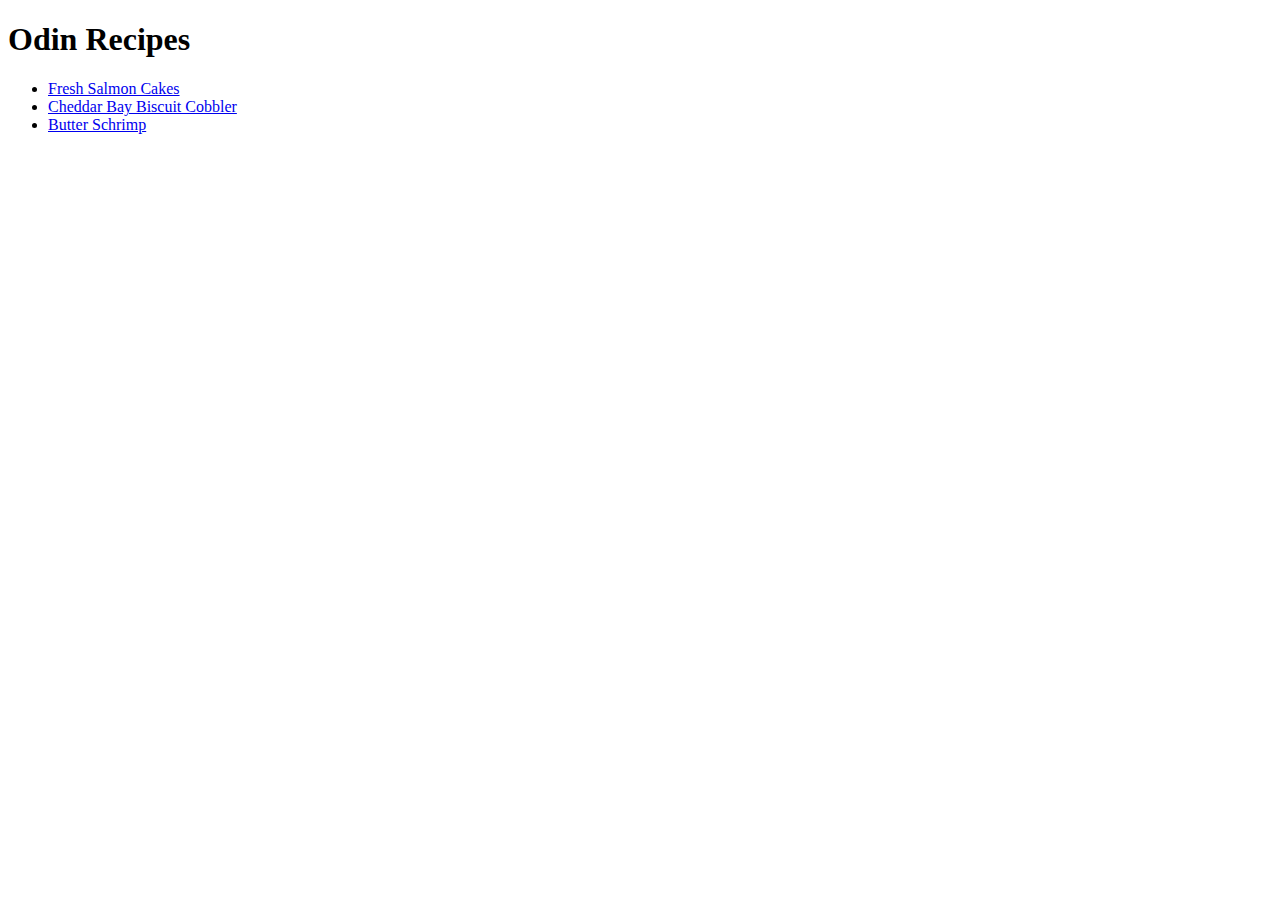
==== index.html @ 52f1ac13 "index.html" ====
<!DOCTYPE html>
<html lang="en">
    <head>
        <meta charset="UTF-8">
        <title>Odin Recipes - Project</title>
    </head>

    <body>
        <h1>Odin Recipes</h1>
        <ul>
            <li><a href="recipes/fresh-salmon-cakes.html">Fresh Salmon Cakes</a></li>
            <li><a href="recipes/cheddar-bay-biscuit-cobbler.html">Cheddar Bay Biscuit Cobbler</a></li>
            <li><a href="recipes/butter-shrimp.html">Butter Schrimp</a></li>
        </ul>   
    </body>
</html>
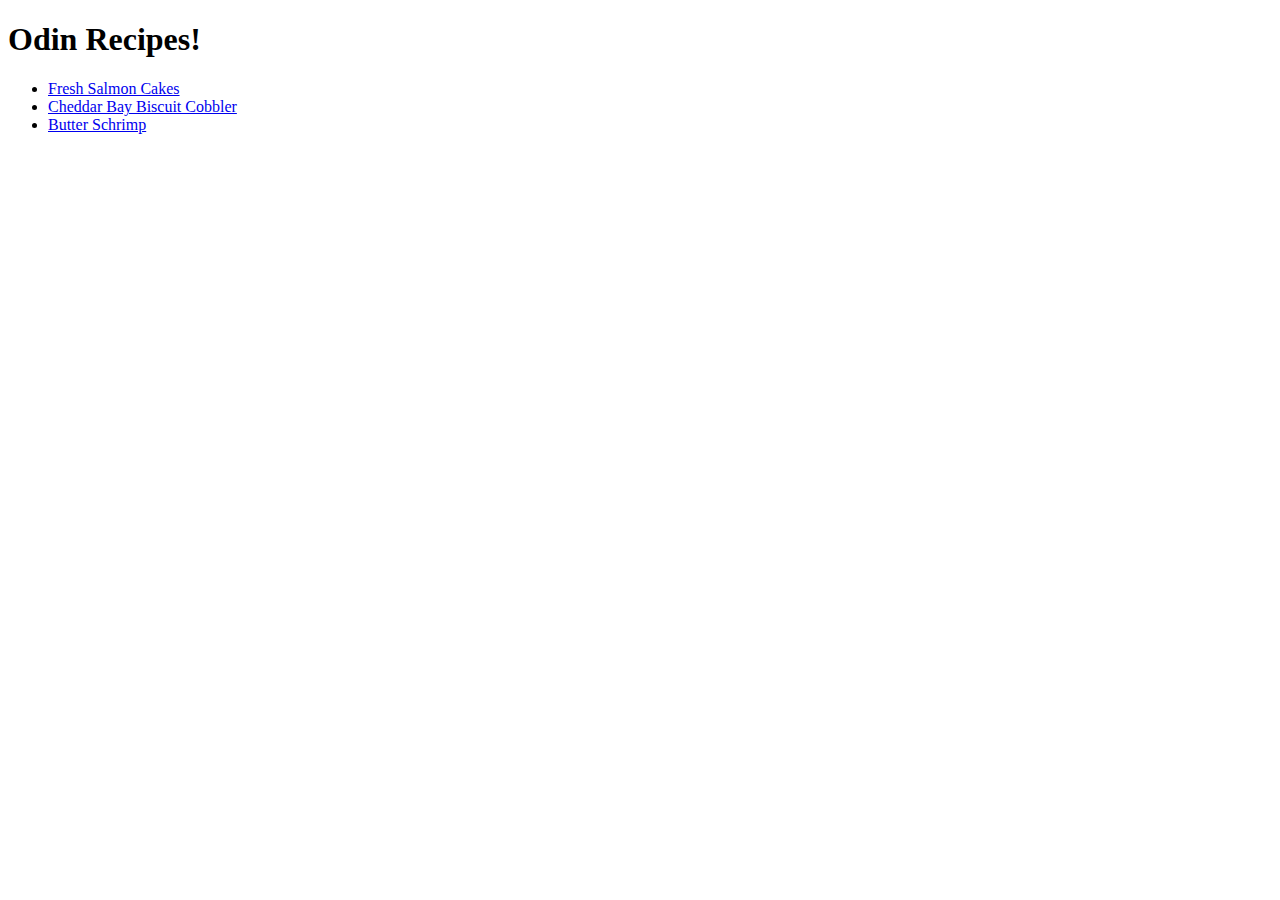
==== commit 0835c1f8: "Edit recipes and add index" ====
--- a/index.html
+++ b/index.html
@@ -6,7 +6,7 @@
     </head>
 
     <body>
-        <h1>Odin Recipes</h1>
+        <h1>Odin Recipes!</h1>
         <ul>
             <li><a href="recipes/fresh-salmon-cakes.html">Fresh Salmon Cakes</a></li>
             <li><a href="recipes/cheddar-bay-biscuit-cobbler.html">Cheddar Bay Biscuit Cobbler</a></li>
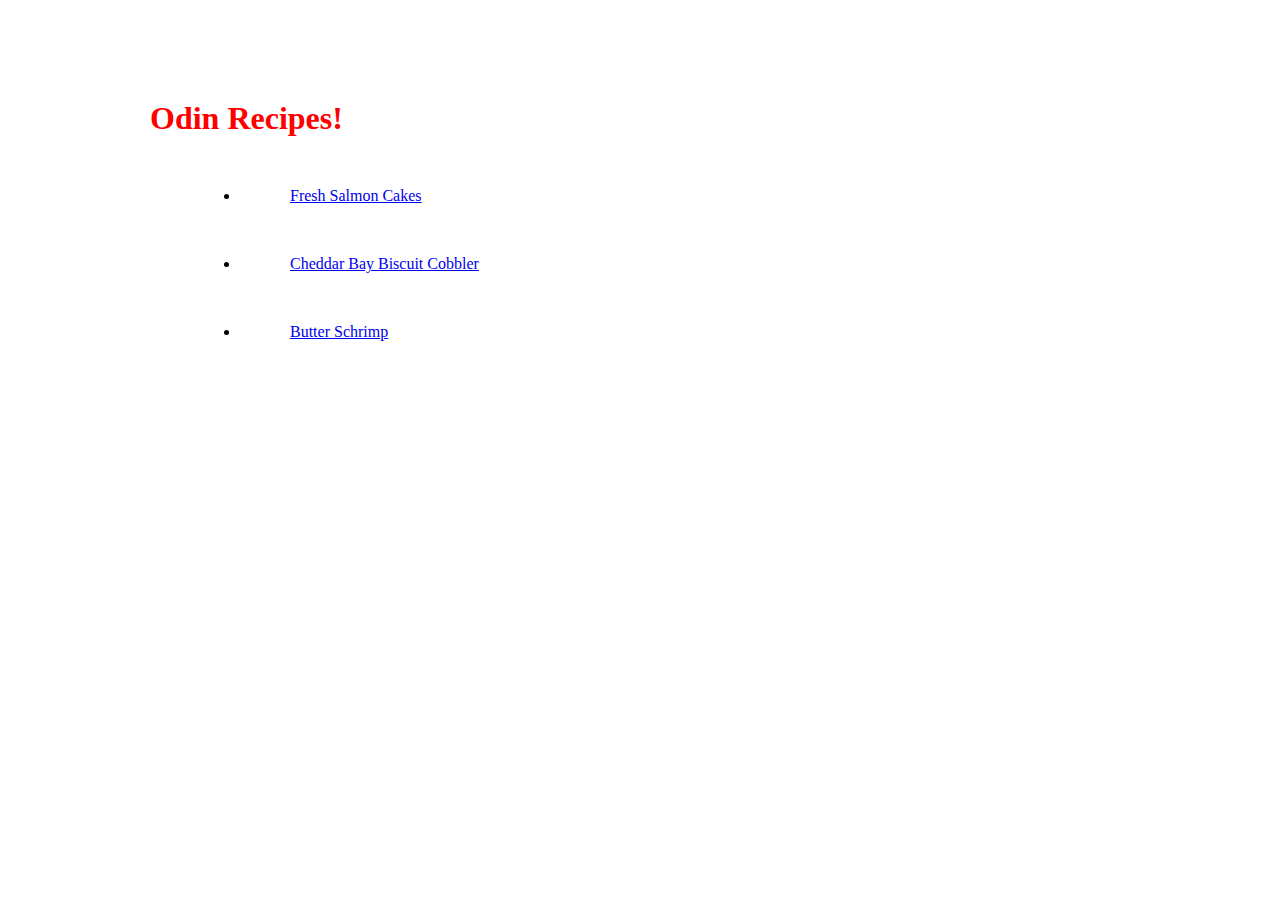
==== commit 11b2eb68: "add css" ====
--- a/index.html
+++ b/index.html
@@ -3,6 +3,7 @@
     <head>
         <meta charset="UTF-8">
         <title>Odin Recipes - Project</title>
+        <link rel="stylesheet" href="styles.css">
     </head>
 
     <body>
--- a/styles.css
+++ b/styles.css
@@ -0,0 +1,7 @@
+*{
+    margin: 50px;
+}
+
+h1 {
+    color: red;
+}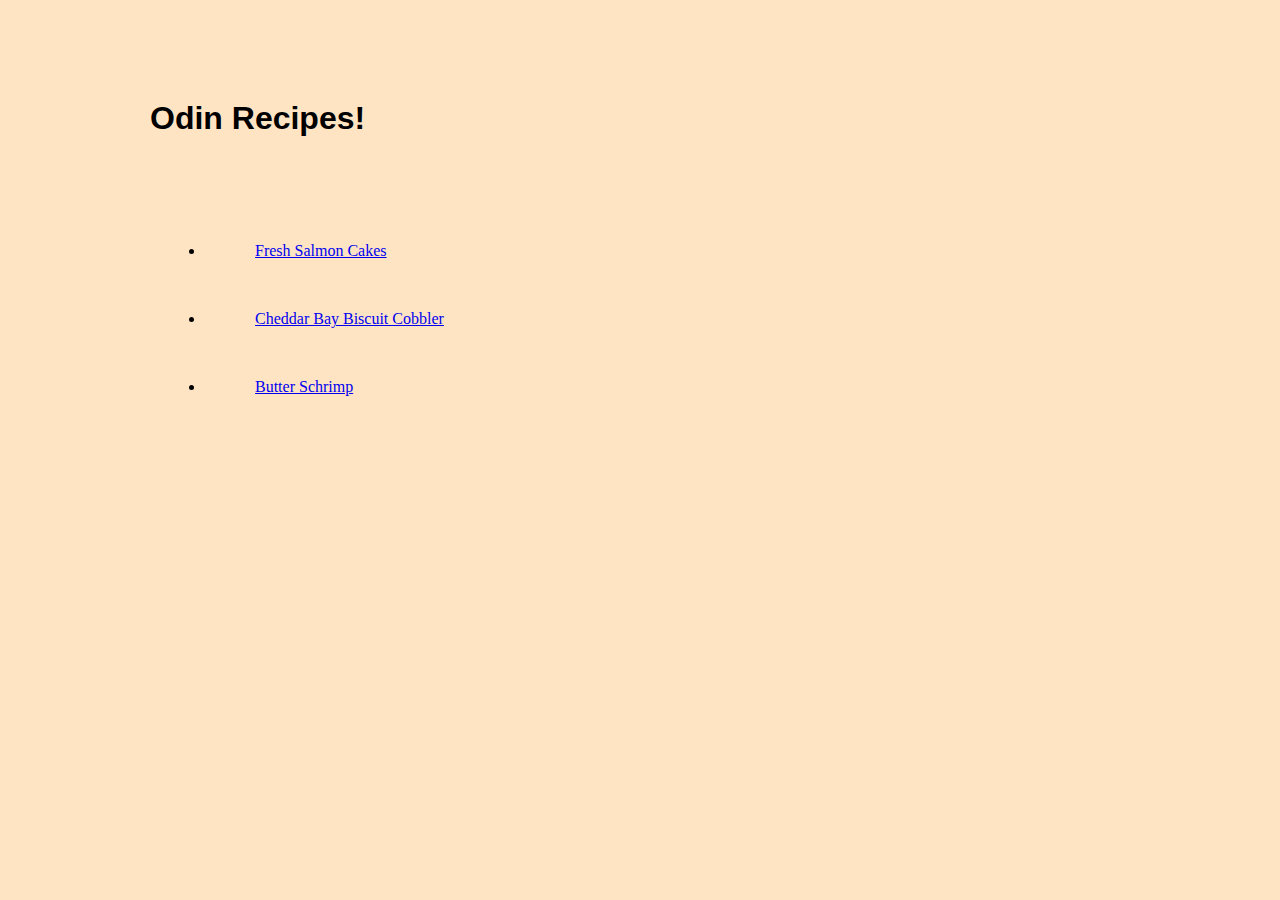
==== commit 4ef54a61: "Edit css basic" ====
--- a/index.html
+++ b/index.html
@@ -8,7 +8,7 @@
 
     <body>
         <h1>Odin Recipes!</h1>
-        <ul>
+        <ul class="recipe-list">
             <li><a href="recipes/fresh-salmon-cakes.html">Fresh Salmon Cakes</a></li>
             <li><a href="recipes/cheddar-bay-biscuit-cobbler.html">Cheddar Bay Biscuit Cobbler</a></li>
             <li><a href="recipes/butter-shrimp.html">Butter Schrimp</a></li>
--- a/styles.css
+++ b/styles.css
@@ -1,7 +1,24 @@
 *{
     margin: 50px;
+    background-color: bisque;
+    font-family: Georgia, 'Times New Roman', Times, serif;
 }
 
 h1 {
-    color: red;
+    font-family: Arial, Helvetica, sans-serif;
+}
+
+.recipe-list {
+    padding: 5px;
+}
+
+img {
+    height: 200px;
+    width: 200px;
+}
+
+h2 {
+    background-color: beige;
+    border: 2px;
+    border-color: antiquewhite;
 }